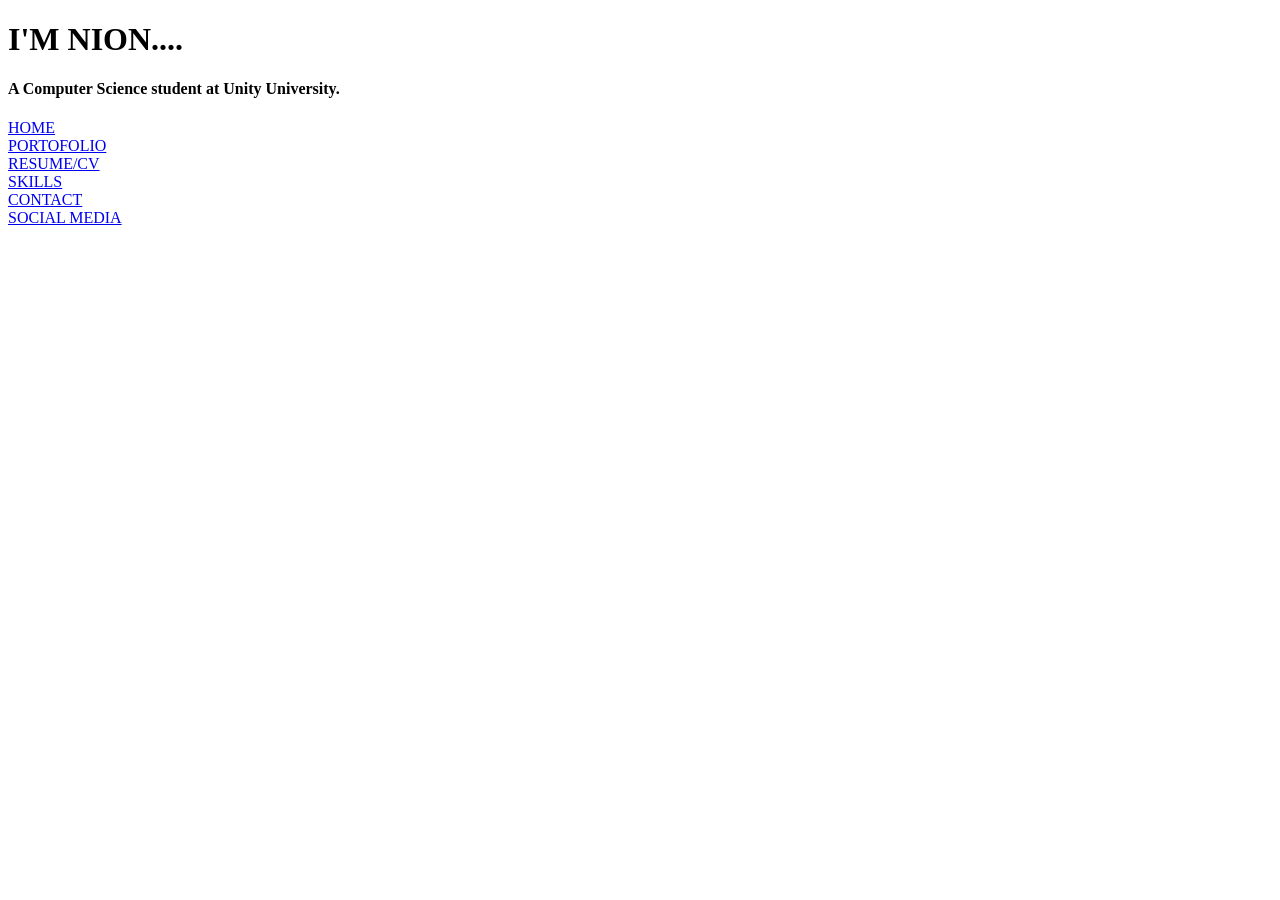
==== index.html @ c9adbb93 "Stuff" ====
<!DOCTYPE html>
<html lang="en">
<head>
    <meta charset="UTF-8">
    <meta name="viewport" content="width=device-width, initial-scale=1.0">
    <title>Personal website</title>
    <link rel="stylesheet" href="style.css">
</head>
<body>
    <div id="hero">
        <h1>I'M NION....</h1>
        <h4>A Computer Science student at Unity University.</h4>
        <div class="optio">
            <div class="op" id="home"><a href="index.html">HOME</a></div>
            <div class="op"id="por"><a href="p.html"> PORTOFOLIO</a></div>
            <div class="op"id="res"><a href="R.html">RESUME/CV</a></div>
            <div class="op"id="ski"><a href="sk.html">SKILLS</a></div>
            <div class="op"id="con"><a href="c.html">CONTACT</a></div>
            <div class="op"id="social"><a href="s.html">SOCIAL MEDIA</a></div>
        </div>
    </div>
</body>
</html>
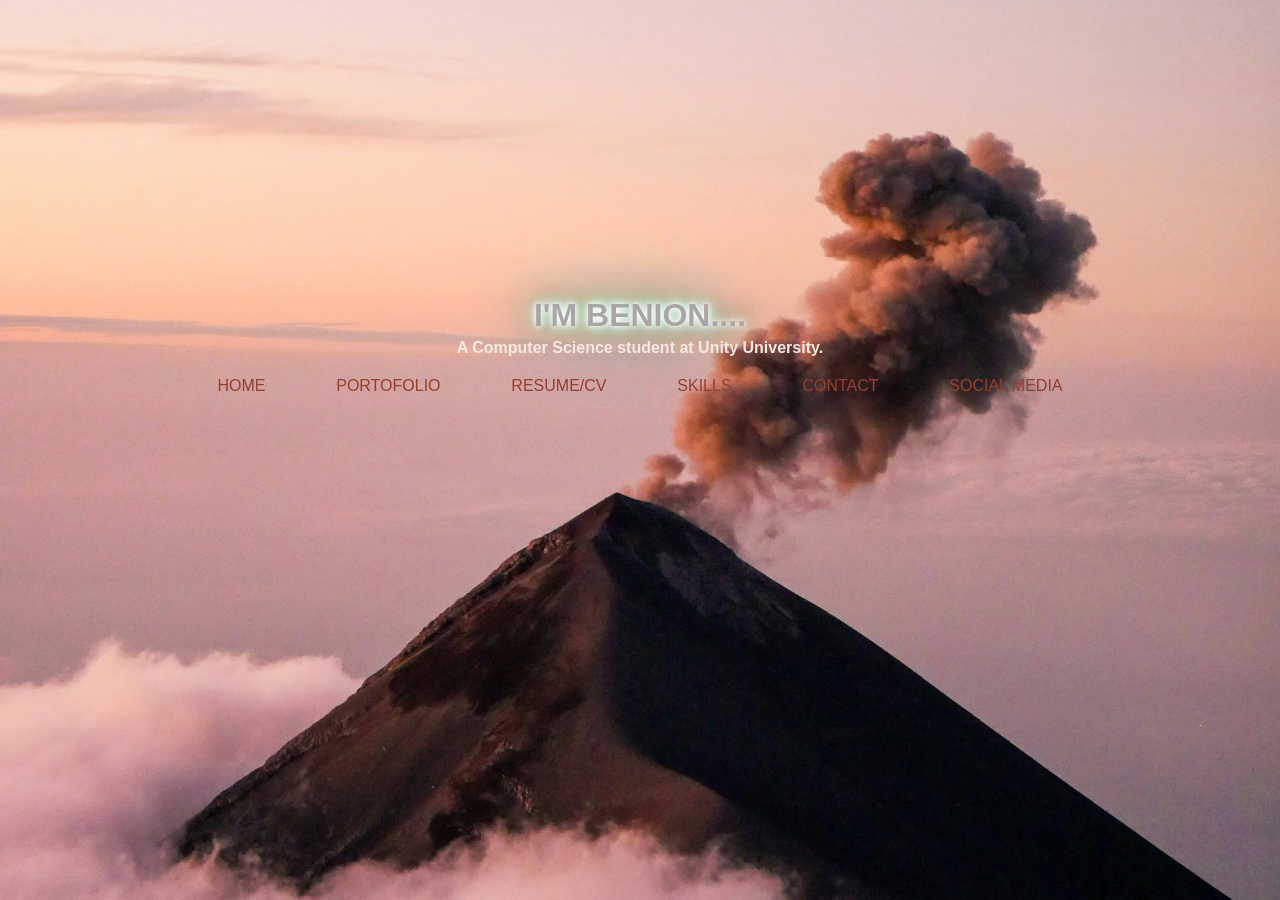
==== commit 826d90cf: "hi" ====
--- a/index.html
+++ b/index.html
@@ -8,7 +8,7 @@
 </head>
 <body>
     <div id="hero">
-        <h1>I'M NION....</h1>
+        <h1>I'M BENION....</h1>
         <h4>A Computer Science student at Unity University.</h4>
         <div class="optio">
             <div class="op" id="home"><a href="index.html">HOME</a></div>
--- a/style.css
+++ b/style.css
@@ -0,0 +1,99 @@
+*{
+    margin:0px;
+    padding: 0px;
+}
+body{
+    font-family: "Comic Sans MS", cursive, sans-serif;
+    color:#f8e9e0;
+    background-image:url('bgg.jpg');
+    background-size: cover;
+  background-attachment: fixed;
+  background-position: center;
+}
+a{
+    text-decoration: none;
+      color:#904034;
+}
+#hero{
+ 
+    margin-top: 4%;
+    padding:15%;
+   
+    text-align: center;
+}
+.options{
+        z-index:10;
+display: flex;
+align-items: center;
+justify-content: space-around;
+top:10px;
+padding-top: 0px;
+padding: 10px;
+justify-self: center;
+gap:20px;
+cursor: pointer;
+position:fixed;
+  flex-wrap: wrap;
+
+  
+}
+.optio{
+display: flex;
+
+align-items: flex-start;
+justify-content: space-around;
+
+padding-top: 20px;
+gap:20px;
+cursor: pointer;
+
+}
+h1{
+    margin-top:6%;
+    color: #a8a7a5;
+text-shadow: #FFF 0px 0px 5px, #FFF 0px 0px 10px, #FFF 0px 0px 15px, #0edfc3 0px 0px 20px, #f5d02a 0px 0px 30px, #FF2D95 0px 0px 40px, #2dffed 0px 0px 50px, #2de6ff 0px 0px 75px;
+}
+h4{
+margin-top: 5px;    
+}
+.op{
+ 
+}
+.op:hover{
+ transform: scale(1.1);
+ transition: 0.3s;
+ border-radius: 20px;
+ padding: 5px;
+}
+.pro{
+    flex:1;
+    border-radius: 17px;
+    backdrop-filter: blur(3px);
+    height: fit-content;
+   
+    padding: 20%;
+    border:3px solid;
+    min-width: 10px; 
+  max-width: 200px;
+
+  
+}
+.proj{
+    margin-top:20px;
+        display: flex;
+    flex-direction: row;
+padding-top: 100px;
+    justify-content: center;
+    align-items: center;
+gap: 20px;
+    
+    padding: 40px;
+  flex-wrap: wrap;
+
+}
+
+.pro:hover{
+    cursor: pointer;
+    transform: scale(1.02);
+transition:0.3s;
+}
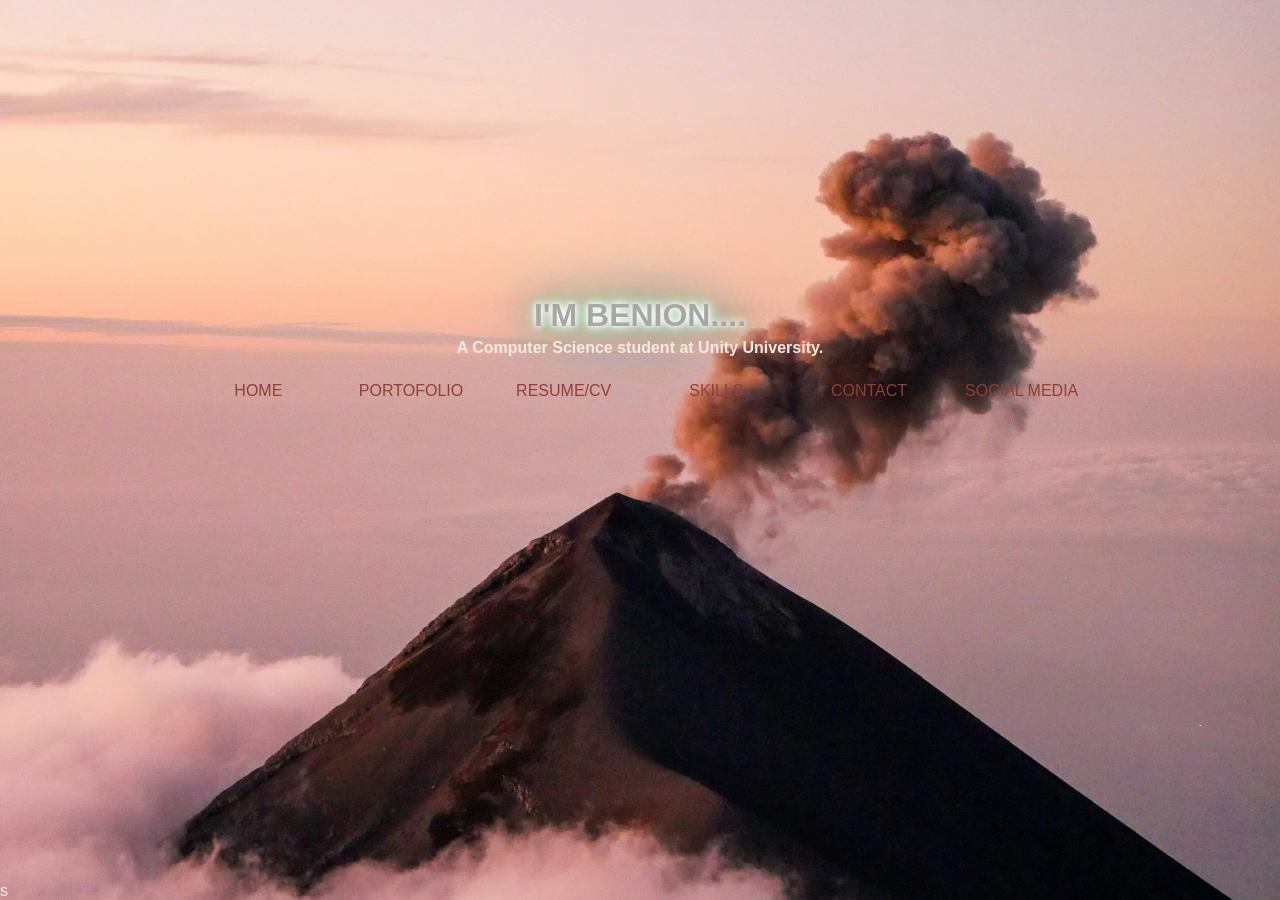
==== commit a28a2c3c: "hw" ====
--- a/index.html
+++ b/index.html
@@ -7,6 +7,7 @@
     <link rel="stylesheet" href="style.css">
 </head>
 <body>
+    <main>
     <div id="hero">
         <h1>I'M BENION....</h1>
         <h4>A Computer Science student at Unity University.</h4>
@@ -19,5 +20,7 @@
             <div class="op"id="social"><a href="s.html">SOCIAL MEDIA</a></div>
         </div>
     </div>
+</main>
+s
 </body>
 </html>
--- a/style.css
+++ b/style.css
@@ -1,6 +1,7 @@
 *{
     margin:0px;
     padding: 0px;
+    box-sizing:border-box;
 }
 body{
     font-family: "Comic Sans MS", cursive, sans-serif;
@@ -9,6 +10,12 @@
     background-size: cover;
   background-attachment: fixed;
   background-position: center;
+  display: flex;
+  min-height:100vh;
+  flex-direction:column;
+}
+main{
+    flex: 1;
 }
 a{
     text-decoration: none;
@@ -22,30 +29,31 @@
     text-align: center;
 }
 .options{
-        z-index:10;
+
+z-index:10;
 display: flex;
 align-items: center;
 justify-content: space-around;
 top:10px;
-padding-top: 0px;
-padding: 10px;
-justify-self: center;
+
+justify-self:flex-start;
 gap:20px;
 cursor: pointer;
 position:fixed;
-  flex-wrap: wrap;
+flex-wrap: wrap;
 
   
 }
 .optio{
 display: flex;
-
+flex-wrap: wrap;
 align-items: flex-start;
 justify-content: space-around;
 
 padding-top: 20px;
 gap:20px;
 cursor: pointer;
+
 
 }
 h1{
@@ -57,13 +65,16 @@
 margin-top: 5px;    
 }
 .op{
- 
+ padding: 5px;
+ flex: 1;
 }
 .op:hover{
- transform: scale(1.1);
+ text-decoration:overline;
+
+ transform: scale(1.01);
  transition: 0.3s;
  border-radius: 20px;
- padding: 5px;
+ 
 }
 .pro{
     flex:1;
@@ -75,11 +86,14 @@
     border:3px solid;
     min-width: 10px; 
   max-width: 200px;
+ box-shadow:3px 5px 3px#dfcac0ab;
 
   
 }
+
 .proj{
-    margin-top:20px;
+   
+     margin-top:35%;
         display: flex;
     flex-direction: row;
 padding-top: 100px;
@@ -96,4 +110,45 @@
     cursor: pointer;
     transform: scale(1.02);
 transition:0.3s;
+}
+#contact-de{
+    border: 4px solid;
+    backdrop-filter: blur(3px);
+    border-radius:20px ;
+    padding: 10%;
+    margin-top:30%;
+    display: flex;
+    gap: 100px;
+    box-shadow:2px 5px 3px#8b361c;
+
+}
+.inp{
+    margin-bottom:10% ;
+    background: transparent;
+    border-color: transparent;
+}
+.inp:hover{
+    border-radius: 20px;
+    box-shadow:3px 3px 3px#99d2da;
+}
+#disc{
+    border-radius: 20px;
+    border:3px solid #a8a7a5;
+    max-width: 100%;
+    height:100px;
+}
+.discription{
+    
+    color:#29121e;
+    font-size:x-large;
+}
+footer{
+    font-size: smaller;
+    background-color: #2c1e18c4;
+    color: #C0BAB3;
+    padding:20px;
+    
+}
+.links{
+    text-align: end;
 }
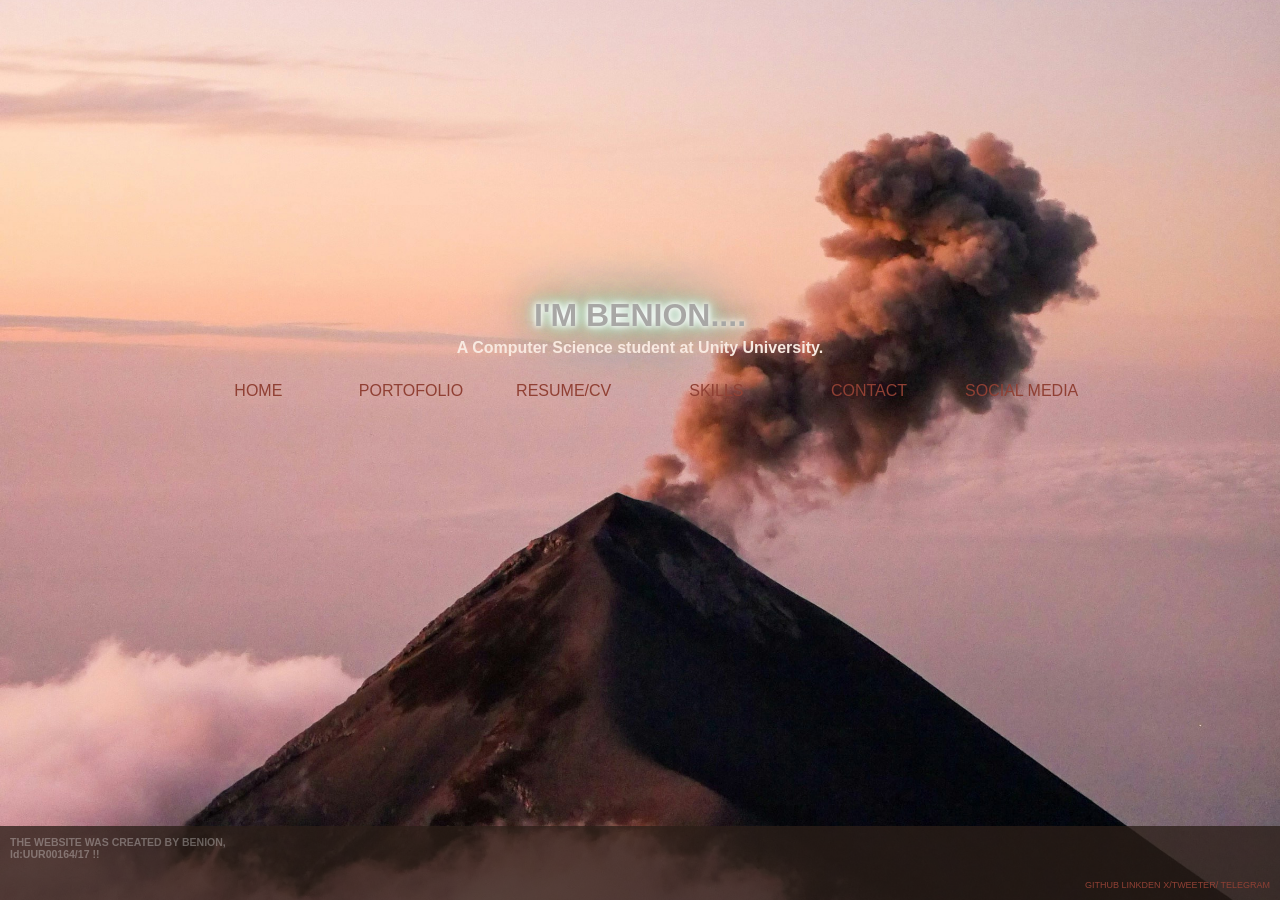
==== commit d20c663c: "3rd day" ====
--- a/index.html
+++ b/index.html
@@ -17,10 +17,20 @@
             <div class="op"id="res"><a href="R.html">RESUME/CV</a></div>
             <div class="op"id="ski"><a href="sk.html">SKILLS</a></div>
             <div class="op"id="con"><a href="c.html">CONTACT</a></div>
-            <div class="op"id="social"><a href="s.html">SOCIAL MEDIA</a></div>
+            <div class="op"id="social"><a href="#s">SOCIAL MEDIA</a></div>
         </div>
     </div>
 </main>
-s
+    <footer id="s">
+        <div class="state">
+            <h3>THE WEBSITE WAS CREATED BY BENION,<br>Id:UUR00164/17 !! </h3>
+        </div>
+        <div class="links">
+            <a href="http://github.com">GITHUB</a>
+            <a href="http://linkden.com">LINKDEN</a>
+            <a href="http://x.com">X/TWEETER/</a>
+            <a href="http://telegram.com">TELEGRAM</a>
+        </div>
+
 </body>
 </html>
--- a/style.css
+++ b/style.css
@@ -143,11 +143,18 @@
     font-size:x-large;
 }
 footer{
-    font-size: smaller;
+    font-size: xx-small;
     background-color: #2c1e18c4;
-    color: #C0BAB3;
-    padding:20px;
+    color: #ffffff;
+    padding:10px;
     
+}
+.state{
+opacity: 30%;
+padding-bottom: 20px;
+display: flex;
+flex-direction: column;
+flex-wrap: wrap;
 }
 .links{
     text-align: end;
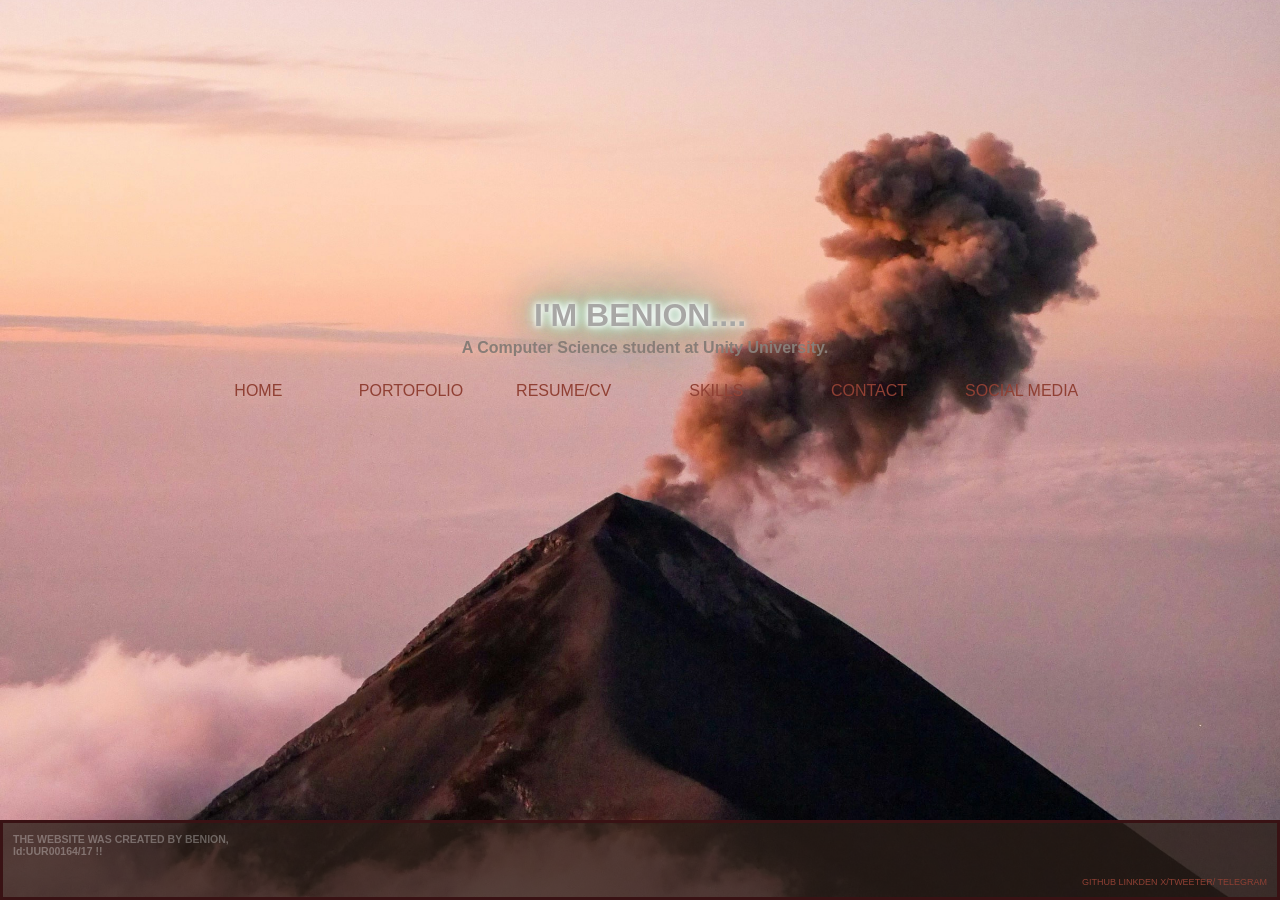
==== commit e95c4d70: "4th day" ====
--- a/index.html
+++ b/index.html
@@ -10,7 +10,7 @@
     <main>
     <div id="hero">
         <h1>I'M BENION....</h1>
-        <h4>A Computer Science student at Unity University.</h4>
+        <h4 style="text-decoration: none; color:#887D77">A Computer Science student at Unity University.</h4>
         <div class="optio">
             <div class="op" id="home"><a href="index.html">HOME</a></div>
             <div class="op"id="por"><a href="p.html"> PORTOFOLIO</a></div>
--- a/style.css
+++ b/style.css
@@ -112,15 +112,32 @@
 transition:0.3s;
 }
 #contact-de{
-    border: 4px solid;
-    backdrop-filter: blur(3px);
-    border-radius:20px ;
-    padding: 10%;
-    margin-top:30%;
-    display: flex;
-    gap: 100px;
-    box-shadow:2px 5px 3px#8b361c;
-
+display: flex;
+flex-direction: row;
+  gap: 15px;
+  max-width: 600px;
+  margin: 10% auto;
+  padding: 17px;
+  background: rgba(22, 15, 12, 0.8); 
+  border-radius: 15px;
+  backdrop-filter: blur(10px); 
+}
+#hi{
+    padding-right:30%;
+    font-size: x-large;
+}
+#btn{
+    background-color: #391214; /* Dark Sienna */
+  color: #C0BAB3;
+  padding: 12px;
+  border: none;
+  border-radius: 8px;
+  cursor: pointer;
+  font-weight: bold;
+}
+#btn:hover{
+    transform:scale(1.01);
+    box-shadow: 2px 2px 3px #3b222f;
 }
 .inp{
     margin-bottom:10% ;
@@ -132,9 +149,12 @@
     box-shadow:3px 3px 3px#99d2da;
 }
 #disc{
+    padding: 10px;
+    color: white;
+    background-color: #05020081;
     border-radius: 20px;
     border:3px solid #a8a7a5;
-    max-width: 100%;
+    max-width: fit-content;
     height:100px;
 }
 .discription{
@@ -143,6 +163,8 @@
     font-size:x-large;
 }
 footer{
+    border: 3px solid #391214; /* Initial state */
+  animation: line 4s infinite ease-in-out;
     font-size: xx-small;
     background-color: #2c1e18c4;
     color: #ffffff;
@@ -158,4 +180,44 @@
 }
 .links{
     text-align: end;
-}+}
+#resu {
+display:flex;
+gap: 2rem;
+flex-wrap:wrap;
+flex: 1;          
+ min-height: 300px;
+   min-width: 300px;
+   margin: 25% 5% 5% 5%  ;
+   justify-content: space-around;
+   
+}
+h4{
+    padding-left: 10px;
+    color: #391214;
+    text-decoration:underline;
+}
+#edu{
+   animation-name: line;
+border-left: 5px solid;
+ min-width: 300px;
+}
+#exp{
+     min-width: 300px;
+border-left: 3px solid #391214; 
+ 
+}
+@keyframes line {
+  0% {
+    border-color: #391214; /* Dark Sienna (Starting point) */
+  }
+  33% {
+    border-color: #887D77; /* Moon Rock (Transition) */
+  }
+  66% {
+    border-color: #52423D; /* Spiced Hot Chocolate (Transition) */
+  }
+  100% {
+    border-color: #391214; /* Returns to Dark Sienna for a smooth loop */
+  }
+}
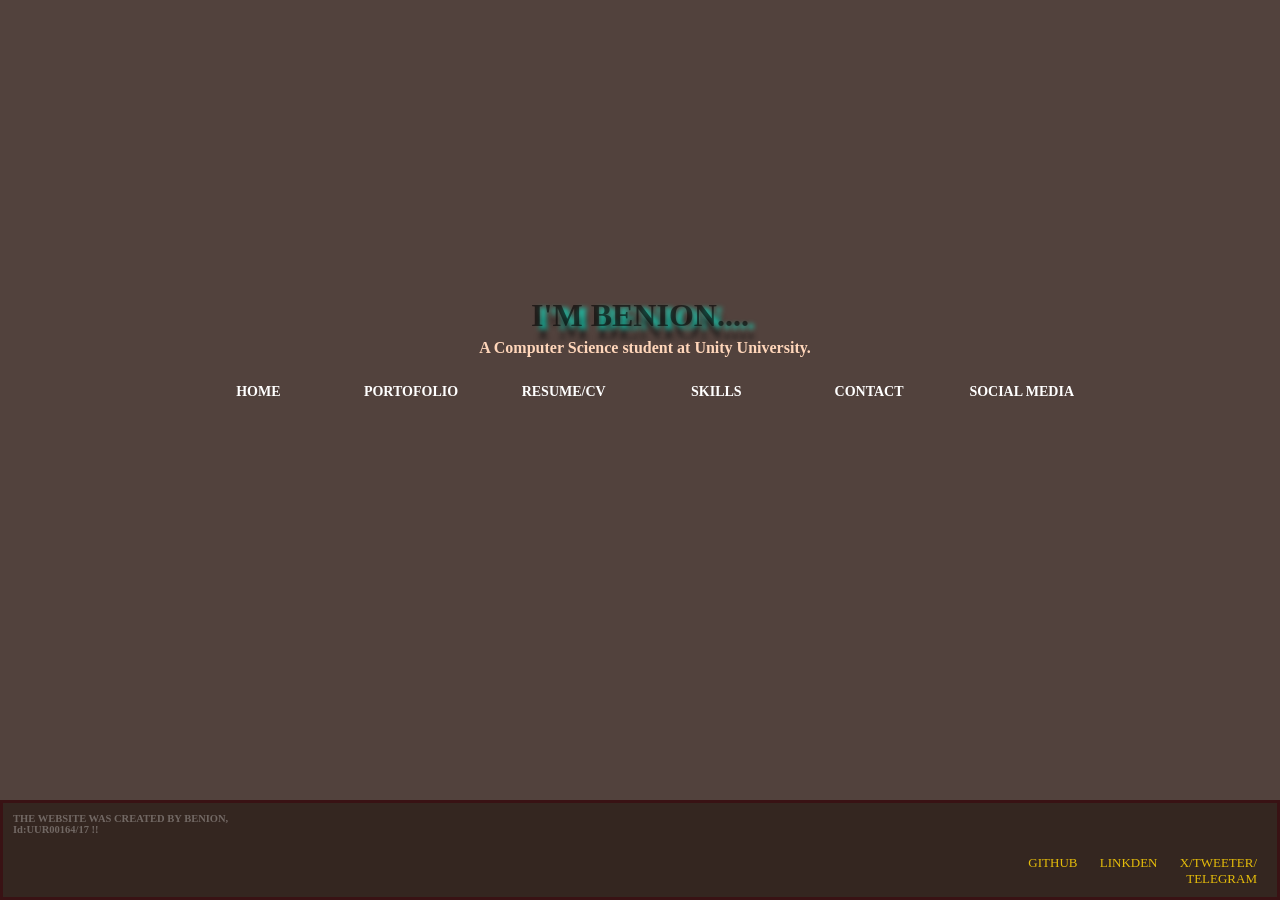
==== commit 7cef4092: "8days" ====
--- a/index.html
+++ b/index.html
@@ -10,7 +10,7 @@
     <main>
     <div id="hero">
         <h1>I'M BENION....</h1>
-        <h4 style="text-decoration: none; color:#887D77">A Computer Science student at Unity University.</h4>
+        <h4 style="text-decoration: none; color:#ffd6ba">A Computer Science student at Unity University.</h4>
         <div class="optio">
             <div class="op" id="home"><a href="index.html">HOME</a></div>
             <div class="op"id="por"><a href="p.html"> PORTOFOLIO</a></div>
@@ -31,6 +31,13 @@
             <a href="http://x.com">X/TWEETER/</a>
             <a href="http://telegram.com">TELEGRAM</a>
         </div>
-
+</footer>
+<script>
+    const socialBtn = document.getElementById("social");
+    const linksContainer = document.querySelector(".links");
+    socialBtn.addEventListener("click", function(){
+linksContainer.classList.toggle("border_thing");
+    });
+</script>
 </body>
 </html>
--- a/style.css
+++ b/style.css
@@ -3,10 +3,17 @@
     padding: 0px;
     box-sizing:border-box;
 }
-body{
-    font-family: "Comic Sans MS", cursive, sans-serif;
-    color:#f8e9e0;
-    background-image:url('bgg.jpg');
+:root {
+    --primary-bg: #52423D;
+    --accent-brown: #391214;
+    --text-light: #f8e9e0;
+    --card-bg: rgba(22, 15, 12, 0.8);
+    --transition-speed: 0.3s;
+}
+
+body {
+    background-color: var(--primary-bg);
+    color: var(--text-light);
     background-size: cover;
   background-attachment: fixed;
   background-position: center;
@@ -19,7 +26,7 @@
 }
 a{
     text-decoration: none;
-      color:#904034;
+      color:#04065eb4;
 }
 #hero{
  
@@ -43,6 +50,11 @@
 flex-wrap: wrap;
 
   
+
+    width: 100%;
+    background-color: rgba(44, 30, 24, 0.95); /* Slightly transparent background */
+    padding: 15px 0;
+    box-shadow: 0 2px 10px rgba(0,0,0,0.3);
 }
 .optio{
 display: flex;
@@ -58,8 +70,8 @@
 }
 h1{
     margin-top:6%;
-    color: #a8a7a5;
-text-shadow: #FFF 0px 0px 5px, #FFF 0px 0px 10px, #FFF 0px 0px 15px, #0edfc3 0px 0px 20px, #f5d02a 0px 0px 30px, #FF2D95 0px 0px 40px, #2dffed 0px 0px 50px, #2de6ff 0px 0px 75px;
+    color: #00000091;
+text-shadow: #00ffdda9 6px 3px 5px, #141414a9 6px 13px 5px;
 }
 h4{
 margin-top: 5px;    
@@ -67,6 +79,12 @@
 .op{
  padding: 5px;
  flex: 1;
+}
+.op a {
+    color: white;
+    text-decoration: none;
+    font-weight: bold;
+    font-size: 14px;
 }
 .op:hover{
  text-decoration:overline;
@@ -90,10 +108,20 @@
 
   
 }
-
+.pro {
+    background: rgba(255, 255, 255, 0.05); /* Very light overlay */
+    border: 1px solid rgba(255, 255, 255, 0.1);
+    transition: transform var(--transition-speed), box-shadow var(--transition-speed);
+}
+
+.pro:hover {
+    transform: translateY(-10px); /* Moves the card up slightly */
+    box-shadow: 0 10px 20px rgba(0, 0, 0, 0.4);
+    background: rgba(255, 255, 255, 0.1);
+}
 .proj{
    
-     margin-top:35%;
+     margin-top:15%;
         display: flex;
     flex-direction: row;
 padding-top: 100px;
@@ -106,11 +134,7 @@
 
 }
 
-.pro:hover{
-    cursor: pointer;
-    transform: scale(1.02);
-transition:0.3s;
-}
+
 #contact-de{
 display: flex;
 flex-direction: row;
@@ -127,7 +151,7 @@
     font-size: x-large;
 }
 #btn{
-    background-color: #391214; /* Dark Sienna */
+    background-color: #391214; 
   color: #C0BAB3;
   padding: 12px;
   border: none;
@@ -139,14 +163,18 @@
     transform:scale(1.01);
     box-shadow: 2px 2px 3px #3b222f;
 }
-.inp{
-    margin-bottom:10% ;
+.inp {
+    border: none;
+    border-bottom: 2px solid var(--accent-brown);
     background: transparent;
-    border-color: transparent;
-}
-.inp:hover{
-    border-radius: 20px;
-    box-shadow:3px 3px 3px#99d2da;
+    padding: 10px;
+    color: white;
+    outline: none; /* Removes the  blue thing */
+    transition: border-color var(--transition-speed);
+}
+
+.inp:focus {
+    border-bottom-color: #99d2da; 
 }
 #disc{
     padding: 10px;
@@ -159,11 +187,11 @@
 }
 .discription{
     
-    color:#29121e;
-    font-size:x-large;
+    color:#dfcac0;
+    font-size:xx-large;
 }
 footer{
-    border: 3px solid #391214; /* Initial state */
+    border: 3px solid #391214; 
   animation: line 4s infinite ease-in-out;
     font-size: xx-small;
     background-color: #2c1e18c4;
@@ -178,8 +206,20 @@
 flex-direction: column;
 flex-wrap: wrap;
 }
-.links{
+.links{ 
+    margin-left:75%;
+    width: fit-content;
+    
     text-align: end;
+}
+.links a {
+    color: #ffd207de;
+    margin: 0 10px;
+    text-decoration: none;
+    font-size: 13px;
+}
+.links a:hover {
+    text-decoration: underline;
 }
 #resu {
 display:flex;
@@ -192,6 +232,7 @@
    justify-content: space-around;
    
 }
+
 h4{
     padding-left: 10px;
     color: #391214;
@@ -205,19 +246,47 @@
 #exp{
      min-width: 300px;
 border-left: 3px solid #391214; 
- 
-}
-@keyframes line {
-  0% {
-    border-color: #391214; /* Dark Sienna (Starting point) */
-  }
-  33% {
-    border-color: #887D77; /* Moon Rock (Transition) */
-  }
-  66% {
-    border-color: #52423D; /* Spiced Hot Chocolate (Transition) */
-  }
-  100% {
-    border-color: #391214; /* Returns to Dark Sienna for a smooth loop */
-  }
-}
+}
+.skills-content {
+    background-color: #724732be;
+    margin: 10%  ;
+    padding: 25px;
+    border: 1px solid #ddd;
+    border-radius: 5px;
+    max-width: 800px;
+}
+
+.skills-content h1 {
+    text-shadow: none;
+    font-size: 24px;
+    color: #56a2ee;
+    text-align: center;
+}
+
+.skills-content h3 {
+    font-size: 18px;
+    color: #01353b;
+    border-left: 4px solid #3498db; 
+    padding-left: 10px;
+    margin-top: 25px;
+}
+
+.skills-content ul {
+    list-style-type: disc;
+    padding-left: 40px;
+}
+
+.skills-content li {
+    font-size: 16px;
+    margin-bottom: 10px;
+    color: #04deff;
+}
+.border_thing {
+    border: 5px solid;
+    
+    border-image-source: linear-gradient(45deg, #99d2da, #db4804);
+    border-image-slice: 1;
+    border-radius: 20px; 
+    padding: 0px;
+    transition: all 0.5s ease;
+}
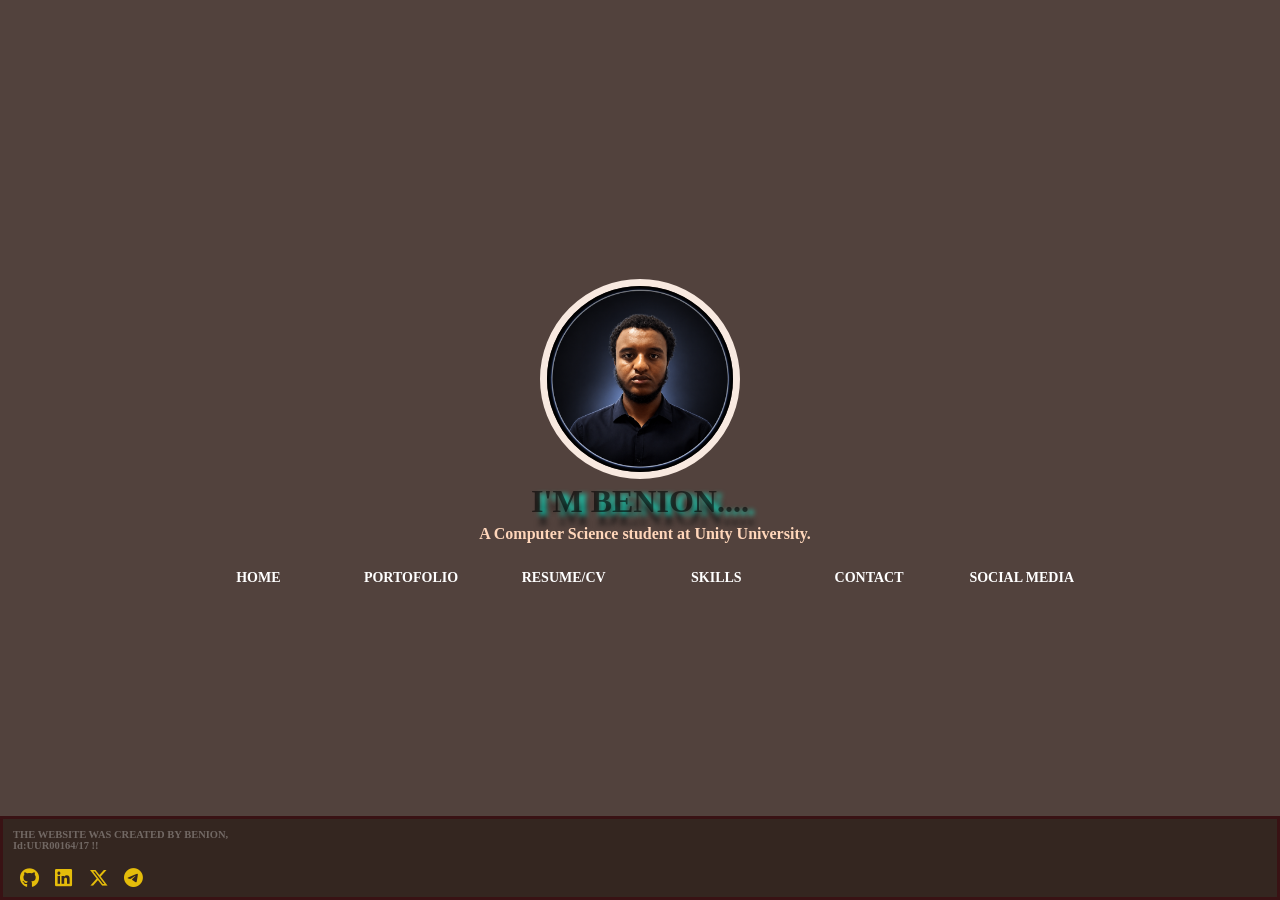
==== commit 530f3d0d: "final" ====
--- a/index.html
+++ b/index.html
@@ -5,11 +5,15 @@
     <meta name="viewport" content="width=device-width, initial-scale=1.0">
     <title>Personal website</title>
     <link rel="stylesheet" href="style.css">
+    <link rel="stylesheet" href="https://cdnjs.cloudflare.com/ajax/libs/font-awesome/6.5.0/css/all.min.css">
 </head>
 <body>
     <main>
+  
     <div id="hero">
-        <h1>I'M BENION....</h1>
+             <div id="pfp">
+            <img src="me.png" alt="profile-pic" id=pf>
+        </div> <h1>I'M BENION....</h1>
         <h4 style="text-decoration: none; color:#ffd6ba">A Computer Science student at Unity University.</h4>
         <div class="optio">
             <div class="op" id="home"><a href="index.html">HOME</a></div>
@@ -26,13 +30,15 @@
             <h3>THE WEBSITE WAS CREATED BY BENION,<br>Id:UUR00164/17 !! </h3>
         </div>
         <div class="links">
-            <a href="http://github.com">GITHUB</a>
-            <a href="http://linkden.com">LINKDEN</a>
-            <a href="http://x.com">X/TWEETER/</a>
-            <a href="http://telegram.com">TELEGRAM</a>
+            <a href="http://github.com"><i style="transform:scale(1.5);" class="fa-brands fa-github"></i></a>
+             
+            <a href="http://linkedin.com"><i style="transform:scale(1.5);" class="fa-brands fa-linkedin"></i></a>
+            <a href="http://x.com"><i style="transform:scale(1.5);" class="fa-brands fa-x-twitter"></i></a>
+            <a href="https://t.me/On1331"><i style="transform:scale(1.5);" class="fa-brands fa-telegram"></i></a>
         </div>
 </footer>
 <script>
+    
     const socialBtn = document.getElementById("social");
     const linksContainer = document.querySelector(".links");
     socialBtn.addEventListener("click", function(){
--- a/style.css
+++ b/style.css
@@ -21,6 +21,14 @@
   min-height:100vh;
   flex-direction:column;
 }
+#pf{
+    border:7px solid;
+    margin-top: 4%;
+    width:fit-content;
+    height:200px;
+    align-self: center;
+    border-radius: 300px;
+}
 main{
     flex: 1;
 }
@@ -56,6 +64,7 @@
     padding: 15px 0;
     box-shadow: 0 2px 10px rgba(0,0,0,0.3);
 }
+
 .optio{
 display: flex;
 flex-wrap: wrap;
@@ -69,7 +78,7 @@
 
 }
 h1{
-    margin-top:6%;
+justify-self:center;
     color: #00000091;
 text-shadow: #00ffdda9 6px 3px 5px, #141414a9 6px 13px 5px;
 }
@@ -207,9 +216,8 @@
 flex-wrap: wrap;
 }
 .links{ 
-    margin-left:75%;
     width: fit-content;
-    
+    justify-self: end;
     text-align: end;
 }
 .links a {
